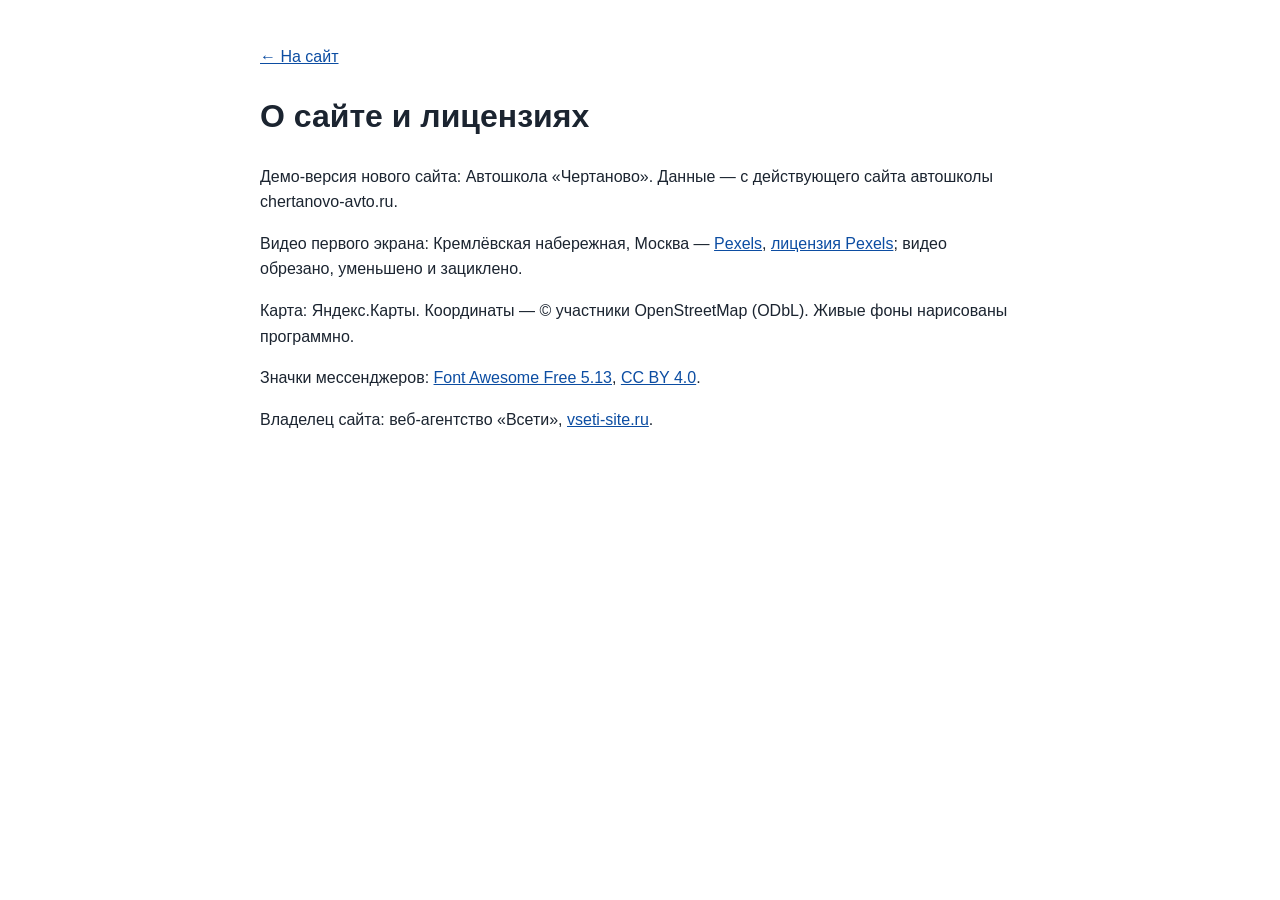
==== credits.html @ 2a0a45d1 "Автошкола «Чертаново»: этап 1 — главная, цены, контакты" ====
<!doctype html><html lang="ru"><head><meta charset="utf-8"><meta name="viewport" content="width=device-width,initial-scale=1"><meta name="robots" content="noindex"><title>О сайте — Автошкола «Чертаново»</title>
<style>body{font:16px/1.6 Inter,Arial,sans-serif;max-width:760px;margin:0 auto;padding:28px 18px;color:#1b2430}a{color:#0c4da2}</style></head><body>
<p><a href="./">← На сайт</a></p><h1>О сайте и лицензиях</h1>
<p>Демо-версия нового сайта: Автошкола «Чертаново». Данные — с действующего сайта автошколы chertanovo-avto.ru.</p>
<p>Видео первого экрана: Кремлёвская набережная, Москва — <a href="https://www.pexels.com/video/34419618/" target="_blank" rel="noopener">Pexels</a>, <a href="https://www.pexels.com/license/" target="_blank" rel="noopener">лицензия Pexels</a>; видео обрезано, уменьшено и зациклено.</p>
<p>Карта: Яндекс.Карты. Координаты — © участники OpenStreetMap (ODbL). Живые фоны нарисованы программно.</p>
<p>Значки мессенджеров: <a href="https://fontawesome.com" target="_blank" rel="noopener">Font Awesome Free 5.13</a>, <a href="https://creativecommons.org/licenses/by/4.0/" target="_blank" rel="noopener">CC BY 4.0</a>.</p>
<p>Владелец сайта: веб-агентство «Всети», <a href="https://vseti-site.ru" target="_blank" rel="noopener">vseti-site.ru</a>.</p>
</body></html>
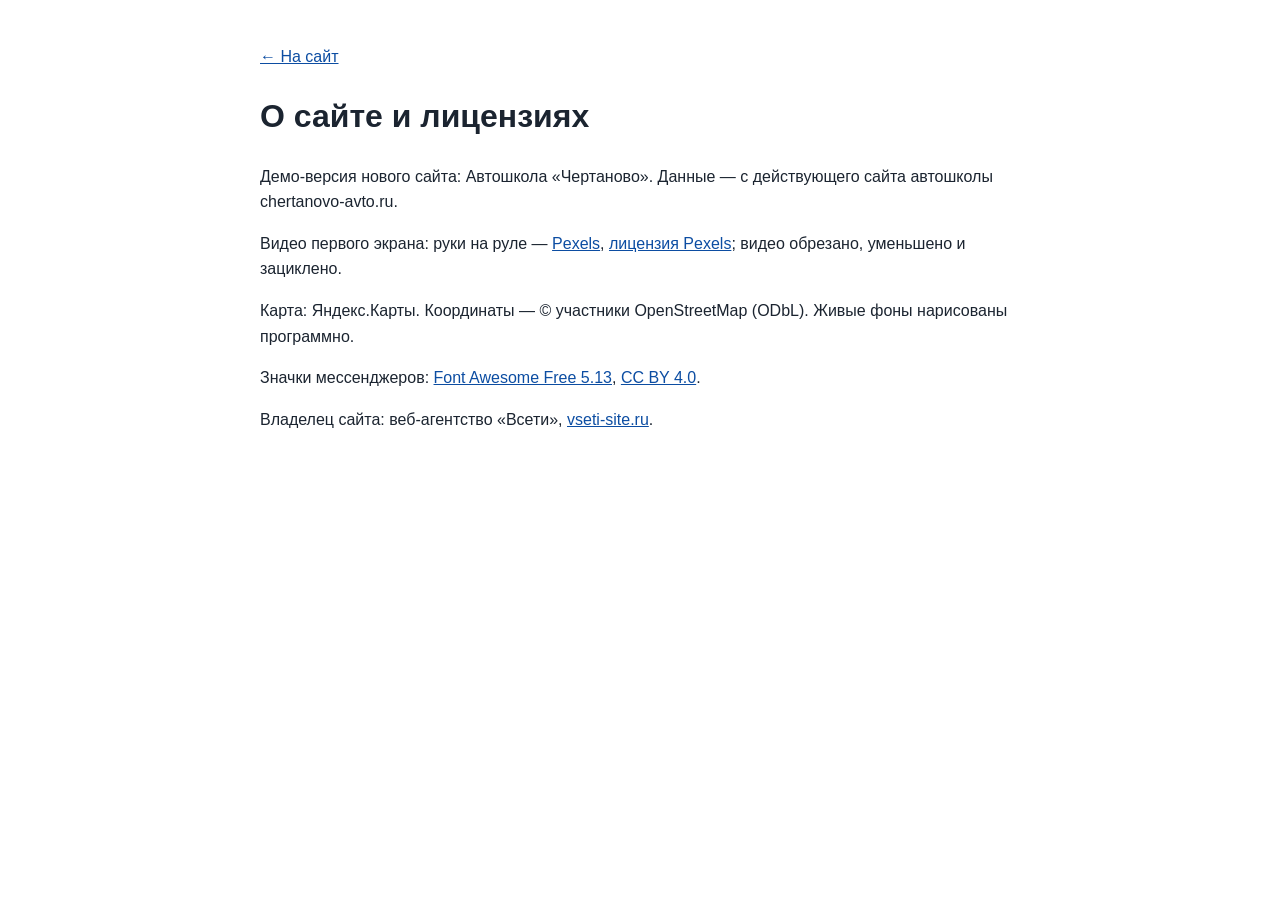
==== commit f984241c: "Первый экран: видео за рулём (руки на руле), без облаков" ====
--- a/credits.html
+++ b/credits.html
@@ -2,7 +2,7 @@
 <style>body{font:16px/1.6 Inter,Arial,sans-serif;max-width:760px;margin:0 auto;padding:28px 18px;color:#1b2430}a{color:#0c4da2}</style></head><body>
 <p><a href="./">← На сайт</a></p><h1>О сайте и лицензиях</h1>
 <p>Демо-версия нового сайта: Автошкола «Чертаново». Данные — с действующего сайта автошколы chertanovo-avto.ru.</p>
-<p>Видео первого экрана: Кремлёвская набережная, Москва — <a href="https://www.pexels.com/video/34419618/" target="_blank" rel="noopener">Pexels</a>, <a href="https://www.pexels.com/license/" target="_blank" rel="noopener">лицензия Pexels</a>; видео обрезано, уменьшено и зациклено.</p>
+<p>Видео первого экрана: руки на руле — <a href="https://www.pexels.com/video/5951267/" target="_blank" rel="noopener">Pexels</a>, <a href="https://www.pexels.com/license/" target="_blank" rel="noopener">лицензия Pexels</a>; видео обрезано, уменьшено и зациклено.</p>
 <p>Карта: Яндекс.Карты. Координаты — © участники OpenStreetMap (ODbL). Живые фоны нарисованы программно.</p>
 <p>Значки мессенджеров: <a href="https://fontawesome.com" target="_blank" rel="noopener">Font Awesome Free 5.13</a>, <a href="https://creativecommons.org/licenses/by/4.0/" target="_blank" rel="noopener">CC BY 4.0</a>.</p>
 <p>Владелец сайта: веб-агентство «Всети», <a href="https://vseti-site.ru" target="_blank" rel="noopener">vseti-site.ru</a>.</p>
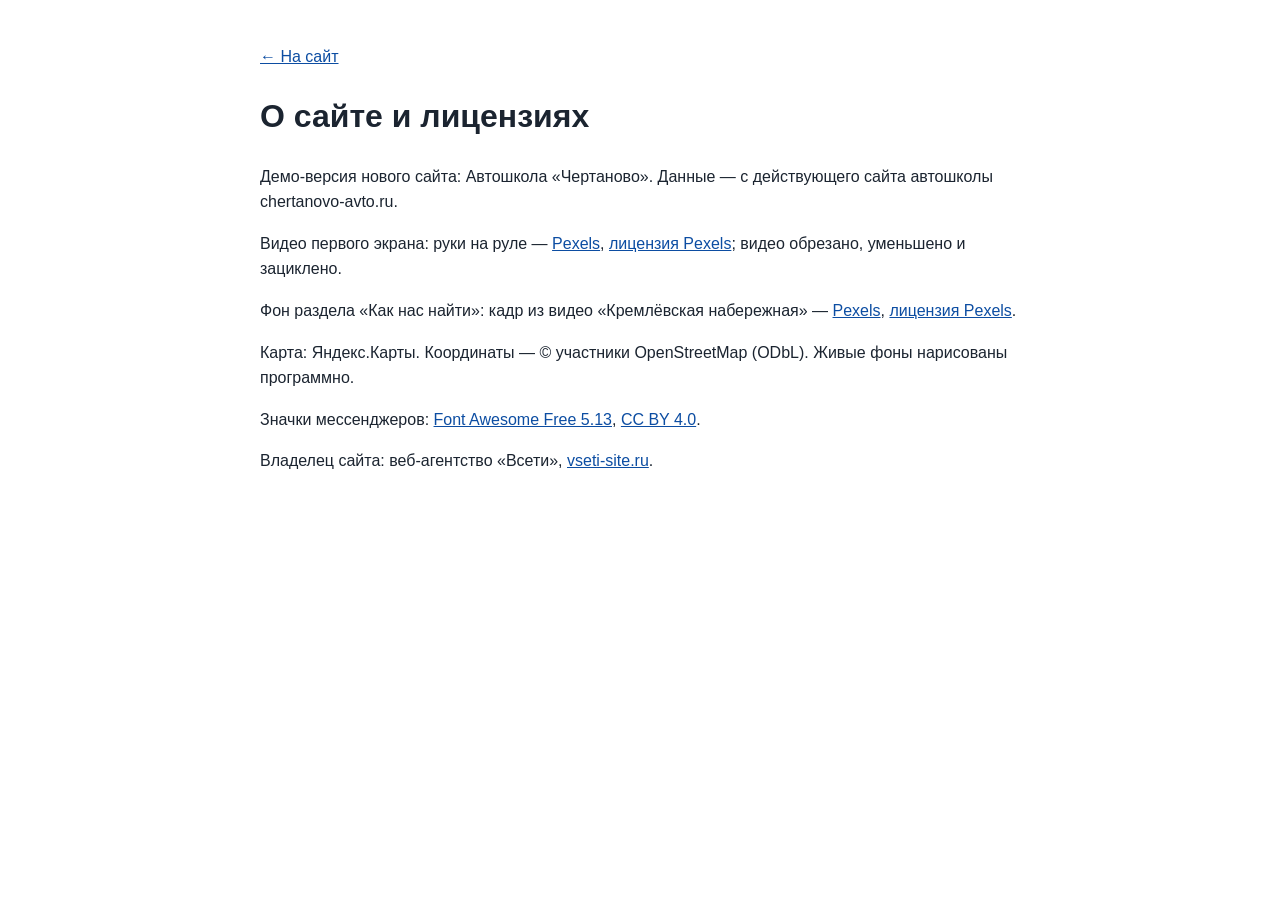
==== commit 12d0b5af: "«Как нас найти»: за картой картинка города Co-Authored-By: Claude Opus 5.5 <noreply@anthropic.com>" ====
--- a/credits.html
+++ b/credits.html
@@ -3,6 +3,7 @@
 <p><a href="./">← На сайт</a></p><h1>О сайте и лицензиях</h1>
 <p>Демо-версия нового сайта: Автошкола «Чертаново». Данные — с действующего сайта автошколы chertanovo-avto.ru.</p>
 <p>Видео первого экрана: руки на руле — <a href="https://www.pexels.com/video/5951267/" target="_blank" rel="noopener">Pexels</a>, <a href="https://www.pexels.com/license/" target="_blank" rel="noopener">лицензия Pexels</a>; видео обрезано, уменьшено и зациклено.</p>
+<p>Фон раздела «Как нас найти»: кадр из видео «Кремлёвская набережная» — <a href="https://www.pexels.com/video/34419618/" target="_blank" rel="noopener">Pexels</a>, <a href="https://www.pexels.com/license/" target="_blank" rel="noopener">лицензия Pexels</a>.</p>
 <p>Карта: Яндекс.Карты. Координаты — © участники OpenStreetMap (ODbL). Живые фоны нарисованы программно.</p>
 <p>Значки мессенджеров: <a href="https://fontawesome.com" target="_blank" rel="noopener">Font Awesome Free 5.13</a>, <a href="https://creativecommons.org/licenses/by/4.0/" target="_blank" rel="noopener">CC BY 4.0</a>.</p>
 <p>Владелец сайта: веб-агентство «Всети», <a href="https://vseti-site.ru" target="_blank" rel="noopener">vseti-site.ru</a>.</p>
